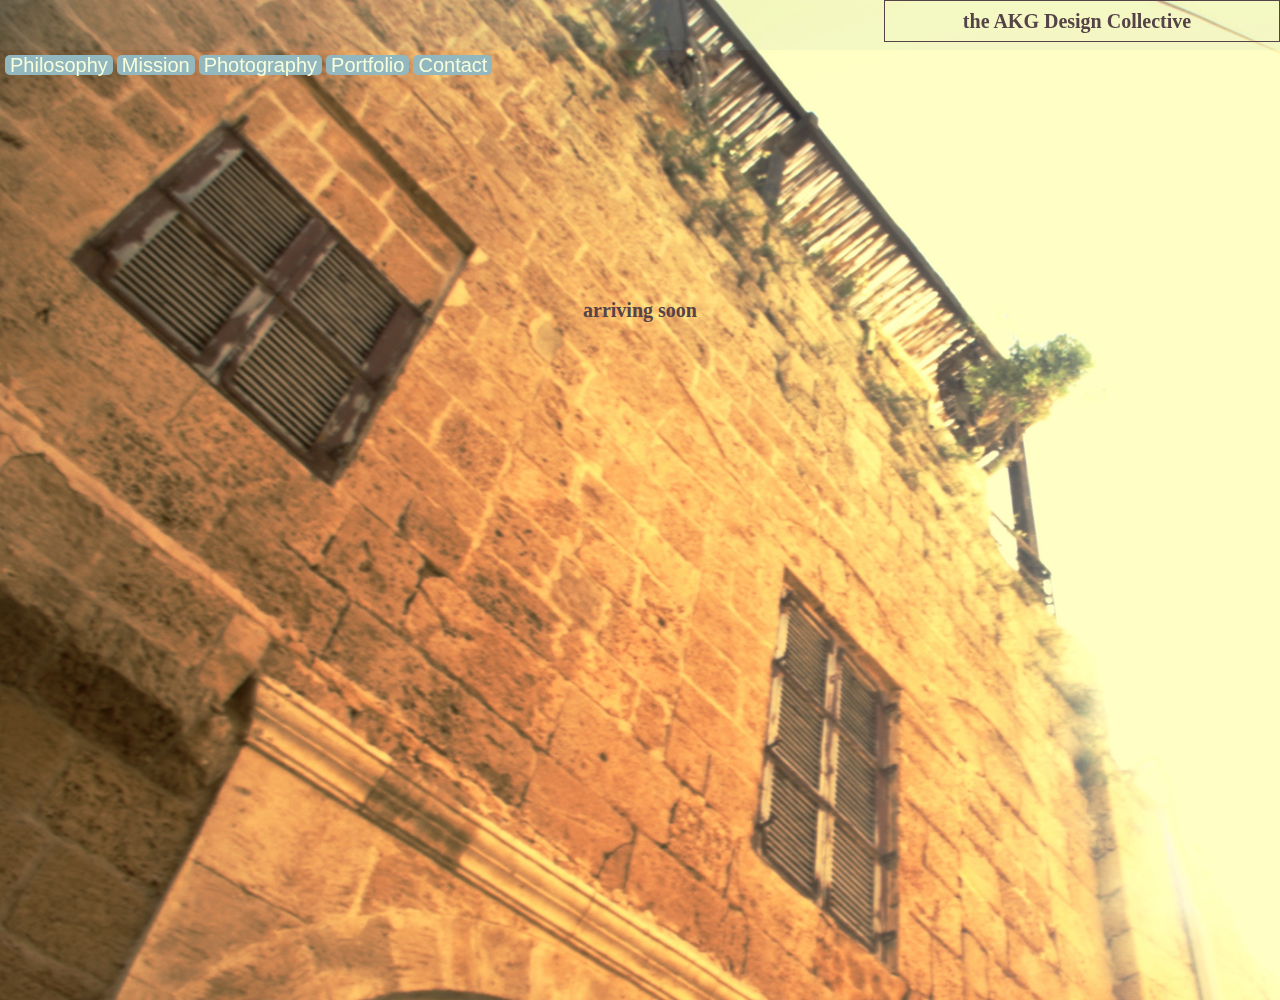
==== index.html @ e7cfb74b "nav code - simple box and transitions" ====
<!DOCTYPE html>
<html lang="en" dir="ltr">
  <head>
    <meta charset="utf-8">
    <title>the AKG Design Collective</title>
    <link href="resources/css/reset.css" rel="stylesheet" type="text/css">
    <link href="resources/css/style.css" rel="stylesheet" type="text/css">
  </head>
  <body>
    <div class="bkgcontainer">
      <header>
        <h1>the AKG Design Collective</h1>
      </header>
      <nav>
        <ul>
          <li><a href="#">Philosophy</a></li>
          <li><a href="#">Mission</a></li>
          <li><a href="#">Photography</a></li>
          <li><a href="#">Portfolio</a></li>
          <li><a href="#">Contact<a/></li>
        </ul>
      </nav>
      <article class="latest-news">
        <h2>arriving soon</h2>
      </article>
    </div>

  </body>
</html>
---- resources/css/style.css ----
.bkgcontainer {
  background-image: url("img.jpg");
  background-color: black;
  background-position: cover;
  width: 100%;
  height: 1000px;
  background-size: 100%;
  background-repeat: no-repeat;
  position: absolute;
}

header {
  height: 50px;
  position: fixed;
  z-index: 1;
  /*border: 1px black solid;*/
  width: 100%;
  background-color: rgba(147, 183, 190, 0.1);

}

header h1 {
  font-size: 20px;
  font-weight: bold;
  color: #554348;
  height: 30px;
  text-align: center;
  padding-top: 10px;
  padding-right: 10px;
  padding-left: 0px;

}

h1 {
  /*box-sizing: border-box;*/
  border: 0.1px #554348 solid;
  width: 30%;
  float: right;
}



nav {
  margin-top: 50px;
  position: fixed;
  /*border: 1px #554348 solid;*/
}

nav li {
    display: inline-block;
    /*border: 0.5px #554348 solid;*/
}
nav a {
  display: block;
  width: 100%;
  padding: 0;
  border-radius: 5px;
  margin: 5px;
  background-color: #93b7be;
  text-align: center;
  text-decoration: none;
  font-family: Helvetica;
  font-size: 20px;
  color: #f6fedb;
   transition-property: background-color text-shadow border;
  transition-duration: 400ms;
}

nav a:hover {
  background-color: rgba(147, 183, 190, 0.1);
  color: #f6fedb;
  text-shadow: 2px 2px #554348;
  border: 1px #554348 solid;
}

.latest-news {
  display: flex;
  justify-content: center;
}
h2 {
  font-size: 20px;
  margin-top: 300px;
  text-align: center;
  /*border: 0.1px #554348 solid;*/
  width: 30%;
  color: #554348;
  font-weight: bold;

}
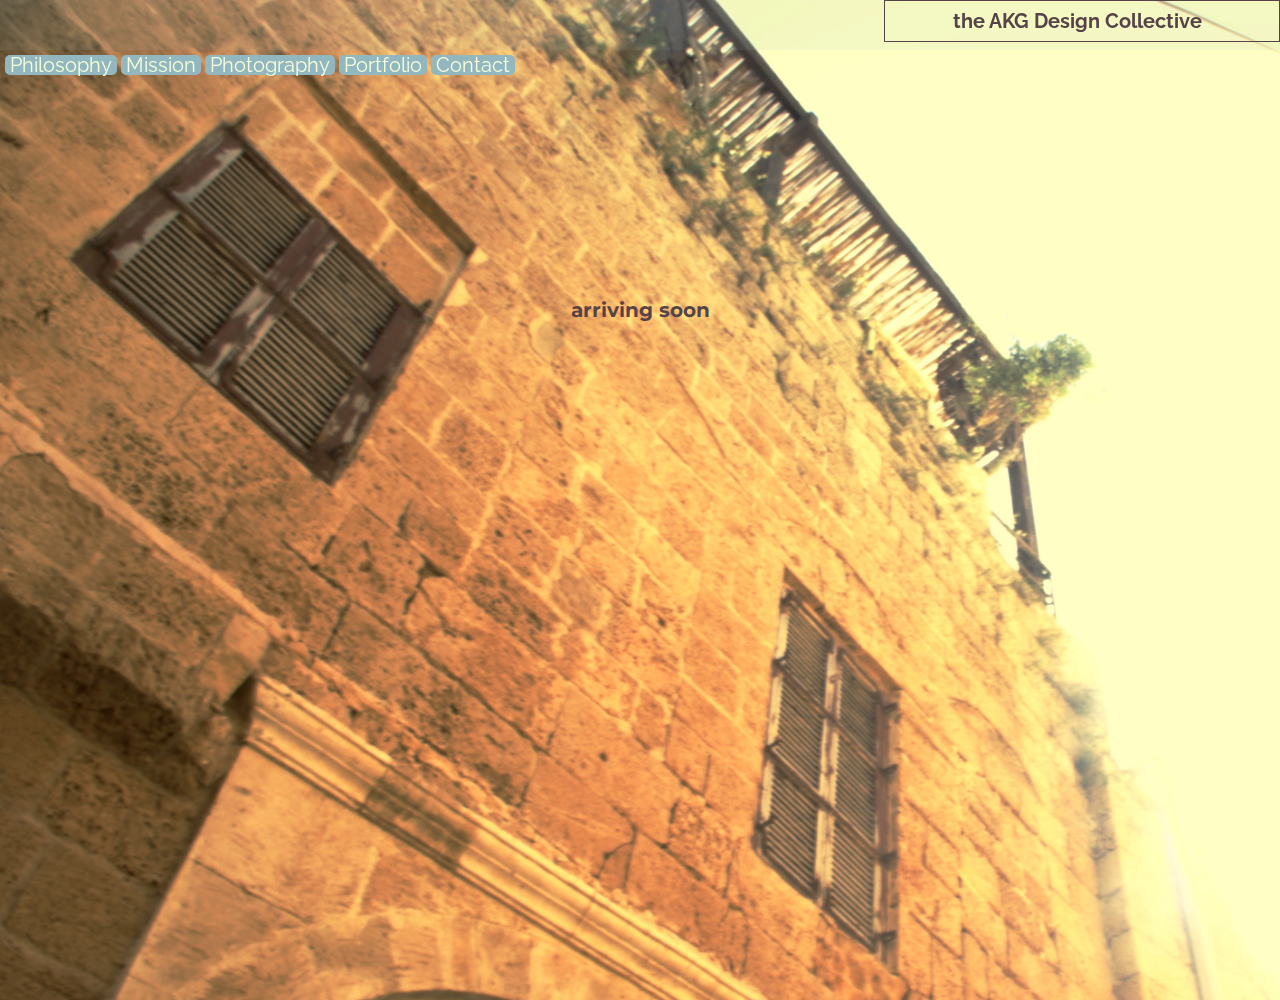
==== commit 2a669495: "embeded fonts added" ====
--- a/index.html
+++ b/index.html
@@ -5,6 +5,8 @@
     <title>the AKG Design Collective</title>
     <link href="resources/css/reset.css" rel="stylesheet" type="text/css">
     <link href="resources/css/style.css" rel="stylesheet" type="text/css">
+    <link rel="icon" href="resources/images/akg-logo-fav.ico" type="image/x-icon">
+    <link href="https://fonts.googleapis.com/css?family=Montserrat:400,400i,600|Raleway:400,600" rel="stylesheet">
   </head>
   <body>
     <div class="bkgcontainer">
--- a/resources/css/style.css
+++ b/resources/css/style.css
@@ -1,3 +1,7 @@
+/*google font code
+font-family: 'Montserrat', sans-serif;
+font-family: 'Raleway', sans-serif;*/
+
 .bkgcontainer {
   background-image: url("img.jpg");
   background-color: black;
@@ -21,6 +25,7 @@
 
 header h1 {
   font-size: 20px;
+  font-family: 'Raleway', sans-serif;
   font-weight: bold;
   color: #554348;
   height: 30px;
@@ -59,7 +64,7 @@
   background-color: #93b7be;
   text-align: center;
   text-decoration: none;
-  font-family: Helvetica;
+  font-family: 'Raleway', sans-serif;
   font-size: 20px;
   color: #f6fedb;
    transition-property: background-color text-shadow border;
@@ -79,6 +84,7 @@
 }
 h2 {
   font-size: 20px;
+  font-family: 'Montserrat', sans-serif;
   margin-top: 300px;
   text-align: center;
   /*border: 0.1px #554348 solid;*/
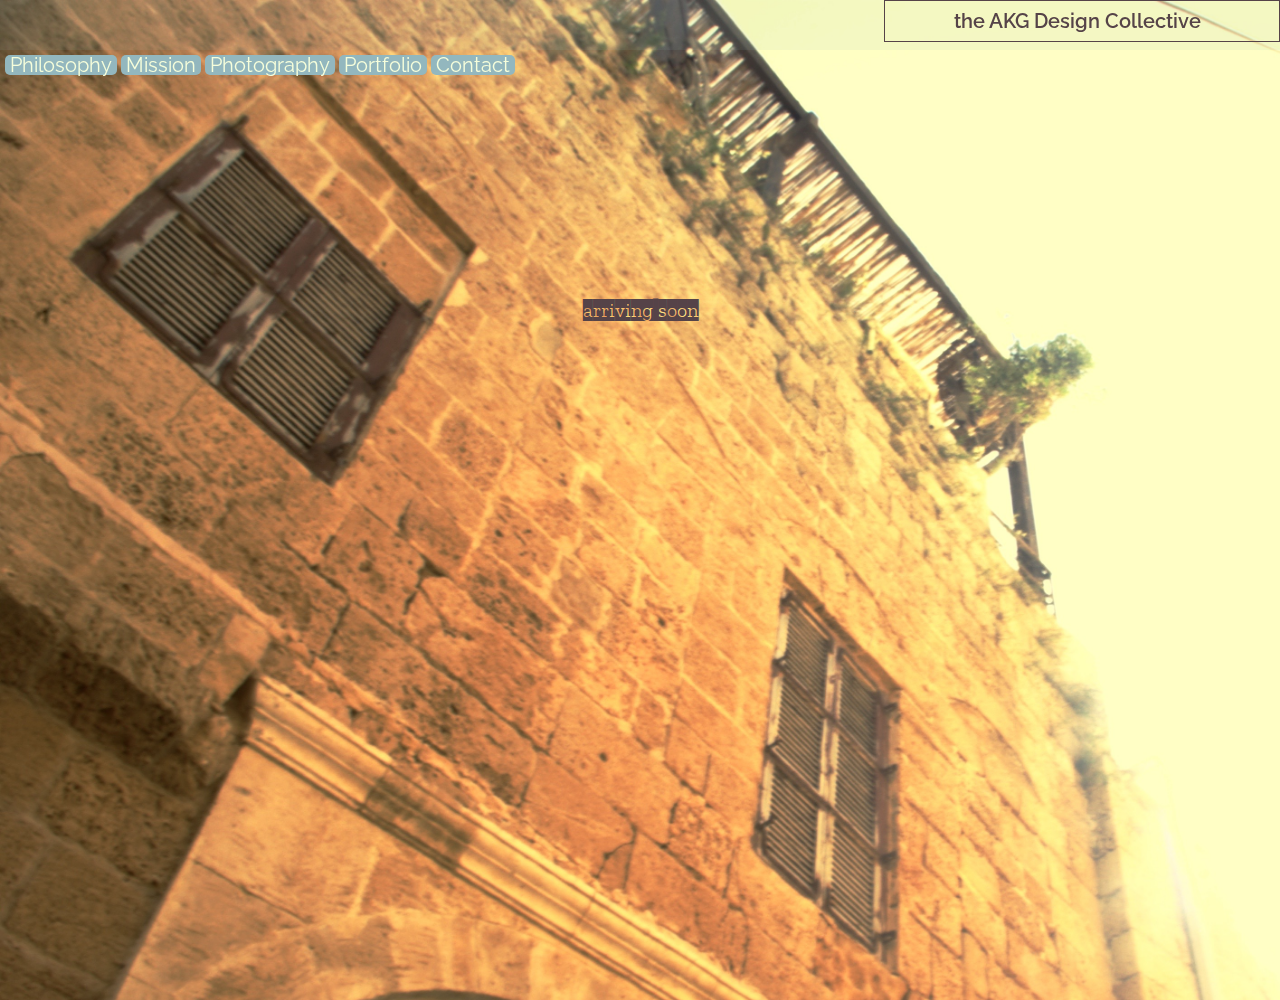
==== commit be64e646: "style upgrade" ====
--- a/index.html
+++ b/index.html
@@ -7,6 +7,7 @@
     <link href="resources/css/style.css" rel="stylesheet" type="text/css">
     <link rel="icon" href="resources/images/akg-logo-fav.ico" type="image/x-icon">
     <link href="https://fonts.googleapis.com/css?family=Montserrat:400,400i,600|Raleway:400,600" rel="stylesheet">
+    <link href="https://fonts.googleapis.com/css?family=Zilla+Slab+Highlight:400,700" rel="stylesheet">
   </head>
   <body>
     <div class="bkgcontainer">
--- a/resources/css/style.css
+++ b/resources/css/style.css
@@ -1,6 +1,7 @@
 /*google font code
 font-family: 'Montserrat', sans-serif;
-font-family: 'Raleway', sans-serif;*/
+font-family: 'Raleway', sans-serif;
+font-family: 'Zilla Slab Highlight', cursive;*/
 
 .bkgcontainer {
   background-image: url("img.jpg");
@@ -26,7 +27,7 @@
 header h1 {
   font-size: 20px;
   font-family: 'Raleway', sans-serif;
-  font-weight: bold;
+  font-weight: 600;
   color: #554348;
   height: 30px;
   text-align: center;
@@ -66,6 +67,7 @@
   text-decoration: none;
   font-family: 'Raleway', sans-serif;
   font-size: 20px;
+  font-weight: 400;
   color: #f6fedb;
    transition-property: background-color text-shadow border;
   transition-duration: 400ms;
@@ -84,12 +86,12 @@
 }
 h2 {
   font-size: 20px;
-  font-family: 'Montserrat', sans-serif;
+  font-family: 'Zilla Slab Highlight', cursive;
   margin-top: 300px;
   text-align: center;
   /*border: 0.1px #554348 solid;*/
   width: 30%;
   color: #554348;
-  font-weight: bold;
+  font-weight: 400;
 
 }
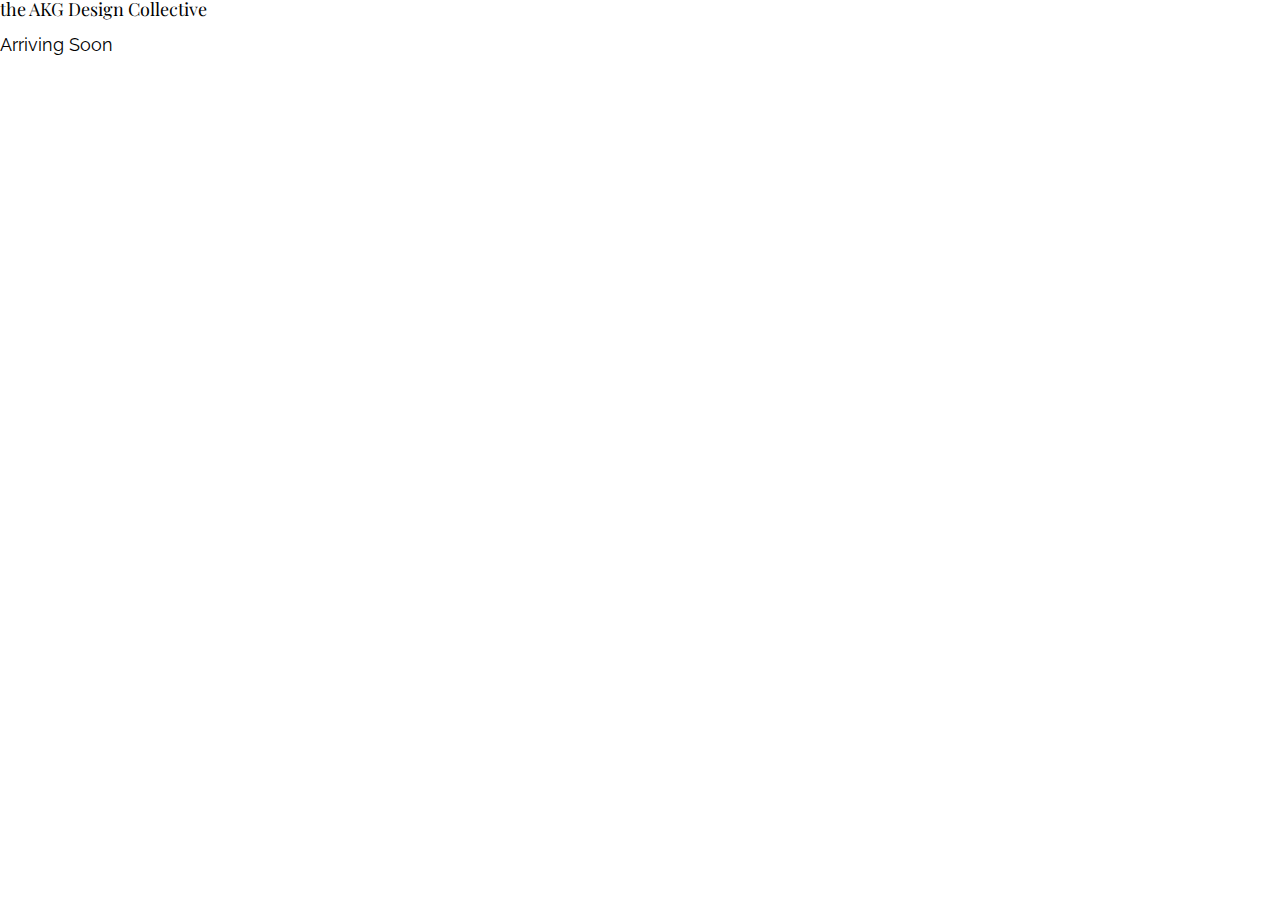
==== commit fdff3a75: "responsive design update" ====
--- a/index.html
+++ b/index.html
@@ -1,32 +1,49 @@
 <!DOCTYPE html>
 <html lang="en" dir="ltr">
   <head>
-    <meta charset="utf-8">
+    <!-- Global site tag (gtag.js) - Google Analytics -->
+<script async src="https://www.googletagmanager.com/gtag/js?id=UA-128667970-1"></script>
+<script>
+  window.dataLayer = window.dataLayer || [];
+  function gtag(){dataLayer.push(arguments);}
+  gtag('js', new Date());
+
+  gtag('config', 'UA-128667970-1');
+</script>
+
+<!--required meta tags-->
+<meta charset="utf-8">
+<meta name="viewport" content="width=device-width, initial-scale=1, shrink-to-fit=no">
+<!-- Bootstrap CSS -->
+    <link rel="stylesheet" href="https://stackpath.bootstrapcdn.com/bootstrap/4.2.1/css/bootstrap.min.css" integrity="sha384-GJzZqFGwb1QTTN6wy59ffF1BuGJpLSa9DkKMp0DgiMDm4iYMj70gZWKYbI706tWS" crossorigin="anonymous">
+
+
+
     <title>the AKG Design Collective</title>
+
+    <!--reset stylesheet to remove pre-installed browser style settings-->
     <link href="resources/css/reset.css" rel="stylesheet" type="text/css">
+    <!--custom stylesheet-->
     <link href="resources/css/style.css" rel="stylesheet" type="text/css">
+    <!--favicon-->
     <link rel="icon" href="resources/images/akg-logo-fav.ico" type="image/x-icon">
-    <link href="https://fonts.googleapis.com/css?family=Montserrat:400,400i,600|Raleway:400,600" rel="stylesheet">
-    <link href="https://fonts.googleapis.com/css?family=Zilla+Slab+Highlight:400,700" rel="stylesheet">
+
+  <!-- Google fonts-->
+  <link href="https://fonts.googleapis.com/css?family=Playfair+Display:400,900|Raleway:400,500" rel="stylesheet">
+
+
   </head>
   <body>
-    <div class="bkgcontainer">
-      <header>
-        <h1>the AKG Design Collective</h1>
-      </header>
-      <nav>
-        <ul>
-          <li><a href="#">Philosophy</a></li>
-          <li><a href="#">Mission</a></li>
-          <li><a href="#">Photography</a></li>
-          <li><a href="#">Portfolio</a></li>
-          <li><a href="#">Contact<a/></li>
-        </ul>
-      </nav>
-      <article class="latest-news">
-        <h2>arriving soon</h2>
-      </article>
-    </div>
-
+    <div class="jumbotron jumbotron-fluid">
+  <div class="container">
+    <h1 class="display-4">the AKG Design Collective</h1>
+    <p class="lead">Arriving Soon</p>
+  </div>
+</div>
+    <!-- Optional JavaScript -->
+        <!-- jQuery first, then Popper.js, then Bootstrap JS -->
+        <script src="https://code.jquery.com/jquery-3.3.1.slim.min.js" integrity="sha384-q8i/X+965DzO0rT7abK41JStQIAqVgRVzpbzo5smXKp4YfRvH+8abtTE1Pi6jizo" crossorigin="anonymous"></script>
+        <script src="https://cdnjs.cloudflare.com/ajax/libs/popper.js/1.14.6/umd/popper.min.js" integrity="sha384-wHAiFfRlMFy6i5SRaxvfOCifBUQy1xHdJ/yoi7FRNXMRBu5WHdZYu1hA6ZOblgut" crossorigin="anonymous"></script>
+        <script src="https://stackpath.bootstrapcdn.com/bootstrap/4.2.1/js/bootstrap.min.js" integrity="sha384-B0UglyR+jN6CkvvICOB2joaf5I4l3gm9GU6Hc1og6Ls7i6U/mkkaduKaBhlAXv9k" crossorigin="anonymous"></script>
   </body>
 </html>
--- a/resources/css/style.css
+++ b/resources/css/style.css
@@ -1,97 +1,39 @@
-/*google font code
-font-family: 'Montserrat', sans-serif;
-font-family: 'Raleway', sans-serif;
-font-family: 'Zilla Slab Highlight', cursive;*/
 
-.bkgcontainer {
-  background-image: url("img.jpg");
-  background-color: black;
-  background-position: cover;
-  width: 100%;
-  height: 1000px;
-  background-size: 100%;
-  background-repeat: no-repeat;
-  position: absolute;
+
+/* google fonts
+font-family: 'Playfair Display', serif;
+font-family: 'Raleway', sans-serif;*/
+
+
+/* universal styles */
+
+html {
+  font-size: 18px;
+}
+/*Responsive design code*/
+
+
+// Extra small devices (portrait phones, less than 576px)
+@media (max-width: 575.98px) { ... }
+
+// Small devices (landscape phones, 576px and up)
+@media (min-width: 576px) and (max-width: 767.98px) { ... }
+
+// Medium devices (tablets, 768px and up)
+@media (min-width: 768px) and (max-width: 991.98px) { ... }
+
+// Large devices (desktops, 992px and up)
+@media (min-width: 992px) and (max-width: 1199.98px) { ... }
+
+// Extra large devices (large desktops, 1200px and up)
+@media (min-width: 1200px) { ... }
+
+
+h1 {
+  font-family: 'Playfair Display', serif;
 }
 
-header {
-  height: 50px;
-  position: fixed;
-  z-index: 1;
-  /*border: 1px black solid;*/
-  width: 100%;
-  background-color: rgba(147, 183, 190, 0.1);
-
+.lead {
+  font-family: 'Raleway', sans-serif;
+  margin-top: 1rem;
 }
-
-header h1 {
-  font-size: 20px;
-  font-family: 'Raleway', sans-serif;
-  font-weight: 600;
-  color: #554348;
-  height: 30px;
-  text-align: center;
-  padding-top: 10px;
-  padding-right: 10px;
-  padding-left: 0px;
-
-}
-
-h1 {
-  /*box-sizing: border-box;*/
-  border: 0.1px #554348 solid;
-  width: 30%;
-  float: right;
-}
-
-
-
-nav {
-  margin-top: 50px;
-  position: fixed;
-  /*border: 1px #554348 solid;*/
-}
-
-nav li {
-    display: inline-block;
-    /*border: 0.5px #554348 solid;*/
-}
-nav a {
-  display: block;
-  width: 100%;
-  padding: 0;
-  border-radius: 5px;
-  margin: 5px;
-  background-color: #93b7be;
-  text-align: center;
-  text-decoration: none;
-  font-family: 'Raleway', sans-serif;
-  font-size: 20px;
-  font-weight: 400;
-  color: #f6fedb;
-   transition-property: background-color text-shadow border;
-  transition-duration: 400ms;
-}
-
-nav a:hover {
-  background-color: rgba(147, 183, 190, 0.1);
-  color: #f6fedb;
-  text-shadow: 2px 2px #554348;
-  border: 1px #554348 solid;
-}
-
-.latest-news {
-  display: flex;
-  justify-content: center;
-}
-h2 {
-  font-size: 20px;
-  font-family: 'Zilla Slab Highlight', cursive;
-  margin-top: 300px;
-  text-align: center;
-  /*border: 0.1px #554348 solid;*/
-  width: 30%;
-  color: #554348;
-  font-weight: 400;
-
-}
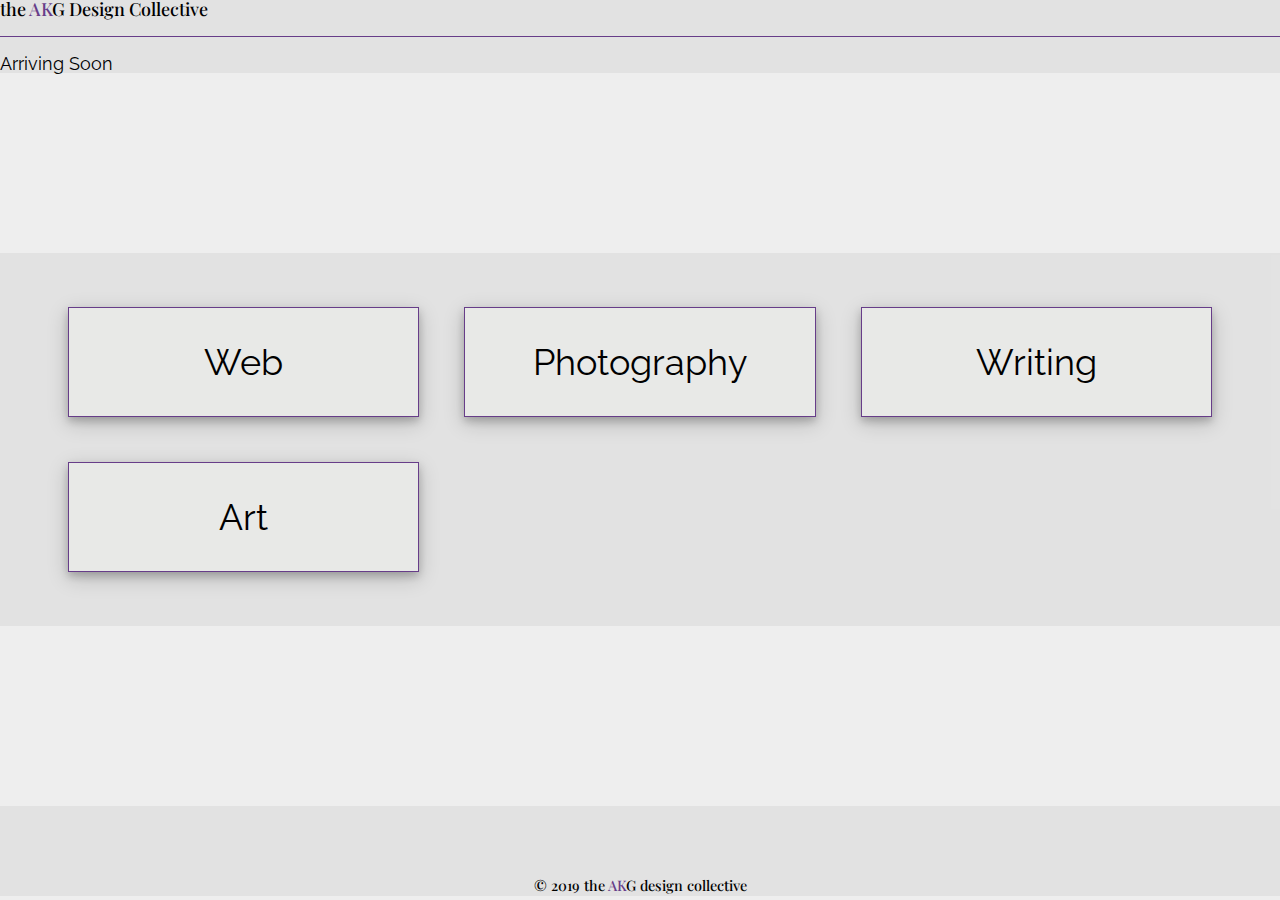
==== commit 7a8e0149: "homepage additions" ====
--- a/index.html
+++ b/index.html
@@ -15,7 +15,8 @@
 <meta charset="utf-8">
 <meta name="viewport" content="width=device-width, initial-scale=1, shrink-to-fit=no">
 <!-- Bootstrap CSS -->
-    <link rel="stylesheet" href="https://stackpath.bootstrapcdn.com/bootstrap/4.2.1/css/bootstrap.min.css" integrity="sha384-GJzZqFGwb1QTTN6wy59ffF1BuGJpLSa9DkKMp0DgiMDm4iYMj70gZWKYbI706tWS" crossorigin="anonymous">
+    <link rel="stylesheet" href="https://stackpath.bootstrapcdn.com/bootstrap/4.2.1/css/bootstrap.min.css"
+    integrity="sha384-GJzZqFGwb1QTTN6wy59ffF1BuGJpLSa9DkKMp0DgiMDm4iYMj70gZWKYbI706tWS" crossorigin="anonymous">
 
 
 
@@ -35,11 +36,26 @@
   </head>
   <body>
     <div class="jumbotron jumbotron-fluid">
-  <div class="container">
-    <h1 class="display-4">the AKG Design Collective</h1>
-    <p class="lead">Arriving Soon</p>
-  </div>
-</div>
+      <div class="container">
+        <h1 class="display-4">the <span>AK</span>G Design Collective</h1>
+        <p class="lead">Arriving Soon</p>
+      </div>
+    </div>
+    <div class="img-container">
+    </div>
+    <div class="grid-container">
+      <div class="grid-item">Web</div>
+      <div class="grid-item">Photography</div>
+      <div class="grid-item">Writing</div>
+      <div class="grid-item">Art</div>
+    </div>
+    <div class="img-container">
+    </div>
+    <footer>
+      <div class="copywrite">
+        <p>&#169; 2019 the <span>AK</span>G design collective</p>
+      </div>
+    </footer>
     <!-- Optional JavaScript -->
         <!-- jQuery first, then Popper.js, then Bootstrap JS -->
         <script src="https://code.jquery.com/jquery-3.3.1.slim.min.js" integrity="sha384-q8i/X+965DzO0rT7abK41JStQIAqVgRVzpbzo5smXKp4YfRvH+8abtTE1Pi6jizo" crossorigin="anonymous"></script>
--- a/resources/css/style.css
+++ b/resources/css/style.css
@@ -9,6 +9,8 @@
 
 html {
   font-size: 18px;
+  color: rgba (35, 35, 35, 1);
+  background-color: rgba(200, 200, 200, .3);
 }
 /*Responsive design code*/
 
@@ -31,9 +33,61 @@
 
 h1 {
   font-family: 'Playfair Display', serif;
+  font-weight: 500;
+  border-bottom: 1px solid rgba(103, 61, 137, 1);
+  padding-bottom: 1rem;
 }
 
+span {
+  color: rgba(103, 61, 137, 1);
+}
 .lead {
   font-family: 'Raleway', sans-serif;
   margin-top: 1rem;
+  font-weight: 400;
 }
+
+.jumbotron {
+  margin-bottom: 0;
+  background-color: rgba(200, 200, 200, .3);
+}
+.img-container {
+  background-image: url("../images/bkg.jpg");
+  background-position: center;
+  height: 10rem;
+  width: 100%;
+}
+
+.grid-container {
+  display: grid;
+  grid-gap: 2.5rem;
+  justify-content: center;
+  align-content: center;
+  grid-template-columns: 30% 30% 30%;
+  background-color: rgba(200, 200, 200, 0.3);
+  padding: 3rem;
+}
+.grid-item {
+  background-color: rgba(244, 249, 243, .3);
+  border: 1px solid rgba(103, 61, 137, 1);
+  box-shadow: 0 4px 8px 0 rgba(0, 0, 0, 0.2), 0 6px 20px 0 rgba(0, 0, 0, 0.19);
+  padding: 2rem;
+  font-size: 2rem;
+  text-align: center;
+  font-family: 'Raleway', sans-serif;
+  font-weight: 400;
+}
+
+footer {
+  height: 5rem;
+  width: 100%;
+  text-align: center;
+  background-color: rgba(200, 200, 200, 0.3);
+}
+
+.copywrite p {
+  font-family: 'Playfair Display', serif;
+  font-weight: 500;
+  font-size: 0.8rem;
+  padding-top: 4rem;
+  }
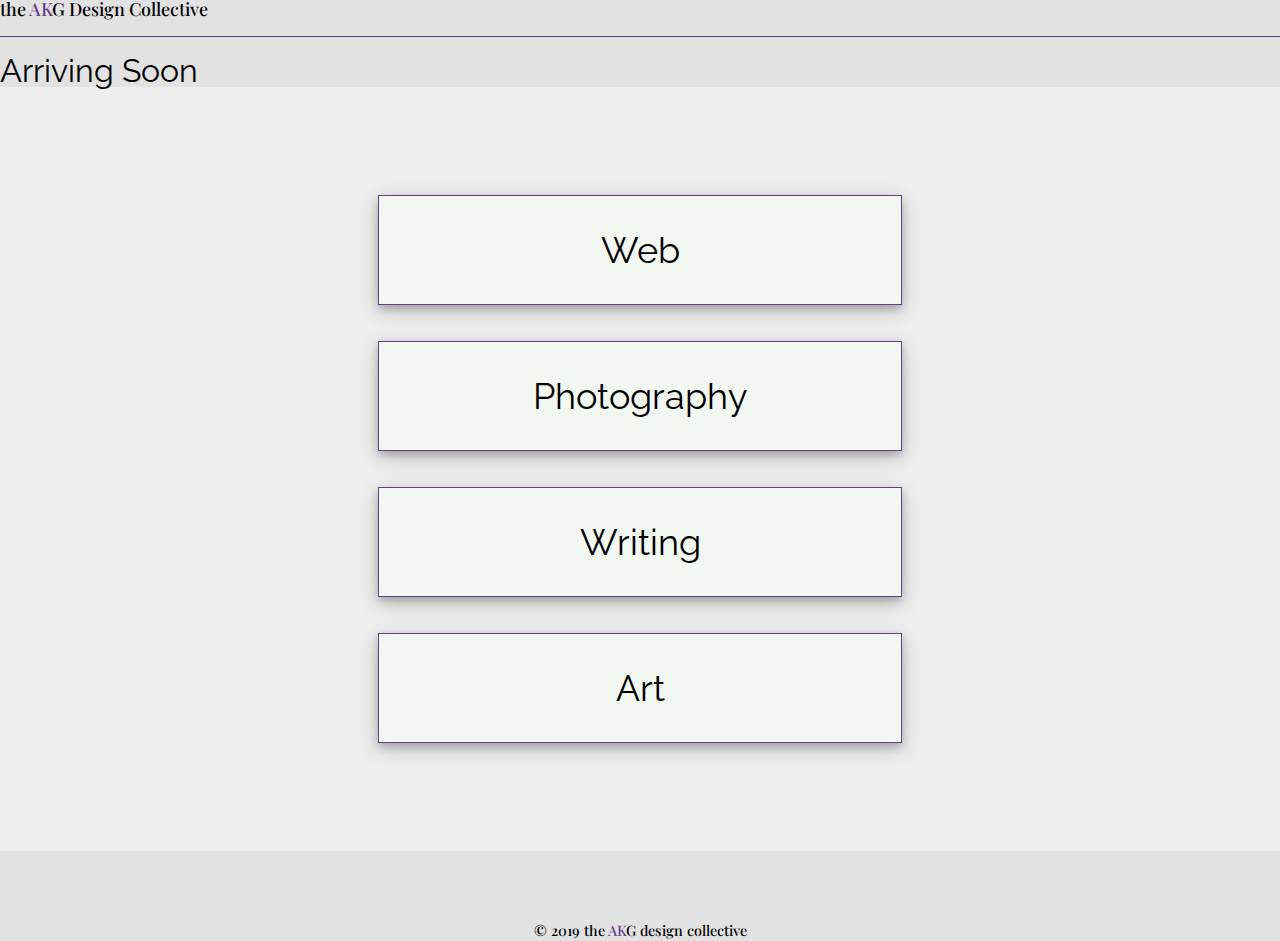
==== commit 124e9209: "responsive design add" ====
--- a/index.html
+++ b/index.html
@@ -41,16 +41,13 @@
         <p class="lead">Arriving Soon</p>
       </div>
     </div>
-    <div class="img-container">
+    <div class="services-container">
+      <div class="services">Web</div>
+      <div class="services">Photography</div>
+      <div class="services">Writing</div>
+      <div class="services">Art</div>
     </div>
-    <div class="grid-container">
-      <div class="grid-item">Web</div>
-      <div class="grid-item">Photography</div>
-      <div class="grid-item">Writing</div>
-      <div class="grid-item">Art</div>
-    </div>
-    <div class="img-container">
-    </div>
+
     <footer>
       <div class="copywrite">
         <p>&#169; 2019 the <span>AK</span>G design collective</p>
--- a/resources/css/style.css
+++ b/resources/css/style.css
@@ -12,24 +12,265 @@
   color: rgba (35, 35, 35, 1);
   background-color: rgba(200, 200, 200, .3);
 }
+
+span {
+  color: rgba(103, 61, 137, 1);
+}
 /*Responsive design code*/
 
 
-// Extra small devices (portrait phones, less than 576px)
-@media (max-width: 575.98px) { ... }
-
-// Small devices (landscape phones, 576px and up)
-@media (min-width: 576px) and (max-width: 767.98px) { ... }
-
-// Medium devices (tablets, 768px and up)
-@media (min-width: 768px) and (max-width: 991.98px) { ... }
-
-// Large devices (desktops, 992px and up)
-@media (min-width: 992px) and (max-width: 1199.98px) { ... }
-
-// Extra large devices (large desktops, 1200px and up)
-@media (min-width: 1200px) { ... }
-
+/* Extra small devices (portrait phones, less than 576px)*/
+@media only screen and (max-width: 575.98px) {
+
+  h1 {
+    font-family: 'Playfair Display', serif;
+    font-weight: 500;
+    border-bottom: 1px solid rgba(103, 61, 137, 1);
+    padding-bottom: 1rem;
+  }
+
+  .lead {
+    font-family: 'Raleway', sans-serif;
+    margin-top: 1rem;
+    font-weight: 400;
+    font-size: 1.3rem;
+  }
+
+  .jumbotron {
+    margin-bottom: 0;
+    background-color: rgba(200, 200, 200, .3);
+  }
+
+  .services-container {
+    background-image: url("../images/bkg.png");
+    background-position: 70% 45%;
+    max-width: 100%;
+    display: flex;
+    flex-wrap: wrap;
+    justify-content: space-around;
+    align-content: center;
+    padding: 3rem;
+  }
+
+   .services {
+    background-color: rgba(244, 249, 243, 0.8);
+    border: 1px solid rgba(103, 61, 137, 1);
+    box-shadow: 0 4px 8px 0 rgba(0, 0, 0, 0.2), 0 6px 20px 0 rgba(0, 0, 0, 0.19);
+    padding: 2rem;
+    margin: 1rem;
+    font-size: 1.3rem;
+    text-align: center;
+    font-family: 'Raleway', sans-serif;
+    font-weight: 400;
+    width: 15rem;
+    flex-shrink: 0;
+    overflow: hidden;
+  }
+
+  footer {
+    height: 5rem;
+    width: 100%;
+    text-align: center;
+    background-color: rgba(200, 200, 200, 0.3);
+  }
+
+  .copywrite p {
+    font-family: 'Playfair Display', serif;
+    font-weight: 500;
+    font-size: 0.8rem;
+    padding-top: 4rem;
+    }
+   }
+
+
+
+/* Small devices (landscape phones, 576px and up)*/
+@media (min-width: 576px) and (max-width: 767.98px) {
+  h1 {
+    font-family: 'Playfair Display', serif;
+    font-weight: 500;
+    border-bottom: 1px solid rgba(103, 61, 137, 1);
+    padding-bottom: 1rem;
+  }
+
+  .lead {
+    font-family: 'Raleway', sans-serif;
+    margin-top: 1rem;
+    font-weight: 400;
+    font-size: 1.6rem;
+  }
+
+  .jumbotron {
+    margin-bottom: 0;
+    background-color: rgba(200, 200, 200, .3);
+  }
+  .services-container {
+    background-image: url("../images/bkg.png");
+    background-position: 70% 45%;
+    max-width: 100%;
+    display: flex;
+    flex-wrap: wrap;
+    justify-content: space-around;
+    align-content: center;
+    padding: 4rem;
+  }
+
+   .services {
+    background-color: rgba(244, 249, 243, 0.8);
+    border: 1px solid rgba(103, 61, 137, 1);
+    box-shadow: 0 4px 8px 0 rgba(0, 0, 0, 0.2), 0 6px 20px 0 rgba(0, 0, 0, 0.19);
+    padding: 2rem;
+    margin: 1.5rem;
+    font-size: 1.7rem;
+    text-align: center;
+    font-family: 'Raleway', sans-serif;
+    font-weight: 400;
+    width: 20rem;
+    flex-shrink: 0;
+    overflow: hidden;
+  }
+
+  footer {
+    height: 5rem;
+    width: 100%;
+    text-align: center;
+    background-color: rgba(200, 200, 200, 0.3);
+  }
+
+  .copywrite p {
+    font-family: 'Playfair Display', serif;
+    font-weight: 500;
+    font-size: 0.8rem;
+    padding-top: 4rem;
+    }
+   }
+
+/* Medium devices (tablets, 768px and up)*/
+@media (min-width: 768px) and (max-width: 991.98px) {
+
+  h1 {
+    font-family: 'Playfair Display', serif;
+    font-weight: 500;
+    border-bottom: 1px solid rgba(103, 61, 137, 1);
+    padding-bottom: 1rem;
+  }
+
+  .lead {
+    font-family: 'Raleway', sans-serif;
+    margin-top: 1rem;
+    font-weight: 400;
+    font-size: 1.7rem;
+  }
+
+  .jumbotron {
+    margin-bottom: 0;
+    background-color: rgba(200, 200, 200, .3);
+  }
+  .services-container {
+    background-image: url("../images/bkg.png");
+    background-position: 70% 45%;
+    max-width: 100%;
+    display: flex;
+    flex-wrap: wrap;
+    justify-content: space-around;
+    align-content: center;
+    padding: 5rem;
+  }
+
+   .services {
+    background-color: rgba(244, 249, 243, 0.8);
+    border: 1px solid rgba(103, 61, 137, 1);
+    box-shadow: 0 4px 8px 0 rgba(0, 0, 0, 0.2), 0 6px 20px 0 rgba(0, 0, 0, 0.19);
+    padding: 2rem;
+    margin: 1.5rem;
+    font-size: 2rem;
+    text-align: center;
+    font-family: 'Raleway', sans-serif;
+    font-weight: 400;
+    width: 20rem;
+    flex-shrink: 0;
+    overflow: hidden;
+  }
+
+  footer {
+    height: 5rem;
+    width: 100%;
+    text-align: center;
+    background-color: rgba(200, 200, 200, 0.3);
+  }
+
+  .copywrite p {
+    font-family: 'Playfair Display', serif;
+    font-weight: 500;
+    font-size: 0.8rem;
+    padding-top: 4rem;
+    }
+   }
+
+/* Large devices (desktops, 992px and up)*/
+@media (min-width: 992px) and (max-width: 1199.98px) {
+
+  h1 {
+    font-family: 'Playfair Display', serif;
+    font-weight: 500;
+    border-bottom: 1px solid rgba(103, 61, 137, 1);
+    padding-bottom: 1rem;
+  }
+
+  .lead {
+    font-family: 'Raleway', sans-serif;
+    margin-top: 1rem;
+    font-weight: 400;
+    font-size: 1.7rem;
+  }
+
+  .jumbotron {
+    margin-bottom: 0;
+    background-color: rgba(200, 200, 200, .3);
+  }
+  .services-container {
+    background-image: url("../images/bkg.png");
+    background-position: 70% 45%;
+    max-width: 100%;
+    display: flex;
+    flex-wrap: wrap;
+    justify-content: space-around;
+    align-content: center;
+    padding: 5rem;
+  }
+
+   .services {
+    background-color: rgba(244, 249, 243, 0.8);
+    border: 1px solid rgba(103, 61, 137, 1);
+    box-shadow: 0 4px 8px 0 rgba(0, 0, 0, 0.2), 0 6px 20px 0 rgba(0, 0, 0, 0.19);
+    padding: 2rem;
+    margin: 1rem;
+    font-size: 2rem;
+    text-align: center;
+    font-family: 'Raleway', sans-serif;
+    font-weight: 400;
+    width: 20rem;
+    flex-shrink: 0;
+    overflow: hidden;
+  }
+
+  footer {
+    height: 5rem;
+    width: 100%;
+    text-align: center;
+    background-color: rgba(200, 200, 200, 0.3);
+  }
+
+  .copywrite p {
+    font-family: 'Playfair Display', serif;
+    font-weight: 500;
+    font-size: 0.8rem;
+    padding-top: 4rem;
+    }
+   }
+
+/* Extra large devices (large desktops, 1200px and up)*/
+@media (min-width: 1200px) {
 
 h1 {
   font-family: 'Playfair Display', serif;
@@ -38,44 +279,41 @@
   padding-bottom: 1rem;
 }
 
-span {
-  color: rgba(103, 61, 137, 1);
-}
 .lead {
   font-family: 'Raleway', sans-serif;
   margin-top: 1rem;
   font-weight: 400;
+  font-size: 1.8rem;
 }
 
 .jumbotron {
   margin-bottom: 0;
   background-color: rgba(200, 200, 200, .3);
 }
-.img-container {
-  background-image: url("../images/bkg.jpg");
-  background-position: center;
-  height: 10rem;
-  width: 100%;
-}
-
-.grid-container {
-  display: grid;
-  grid-gap: 2.5rem;
-  justify-content: center;
+.services-container {
+  background-image: url("../images/bkg.png");
+  background-position: 70% 45%;
+  max-width: 100%;
+  display: flex;
+  flex-wrap: wrap;
+  justify-content: space-around;
   align-content: center;
-  grid-template-columns: 30% 30% 30%;
-  background-color: rgba(200, 200, 200, 0.3);
-  padding: 3rem;
-}
-.grid-item {
-  background-color: rgba(244, 249, 243, .3);
+  padding: 5rem;
+}
+
+ .services {
+  background-color: rgba(244, 249, 243, 0.8);
   border: 1px solid rgba(103, 61, 137, 1);
   box-shadow: 0 4px 8px 0 rgba(0, 0, 0, 0.2), 0 6px 20px 0 rgba(0, 0, 0, 0.19);
   padding: 2rem;
+  margin: 1rem;
   font-size: 2rem;
   text-align: center;
   font-family: 'Raleway', sans-serif;
   font-weight: 400;
+  width: 25rem;
+  flex-shrink: 0;
+  overflow: hidden;
 }
 
 footer {
@@ -91,3 +329,4 @@
   font-size: 0.8rem;
   padding-top: 4rem;
   }
+}
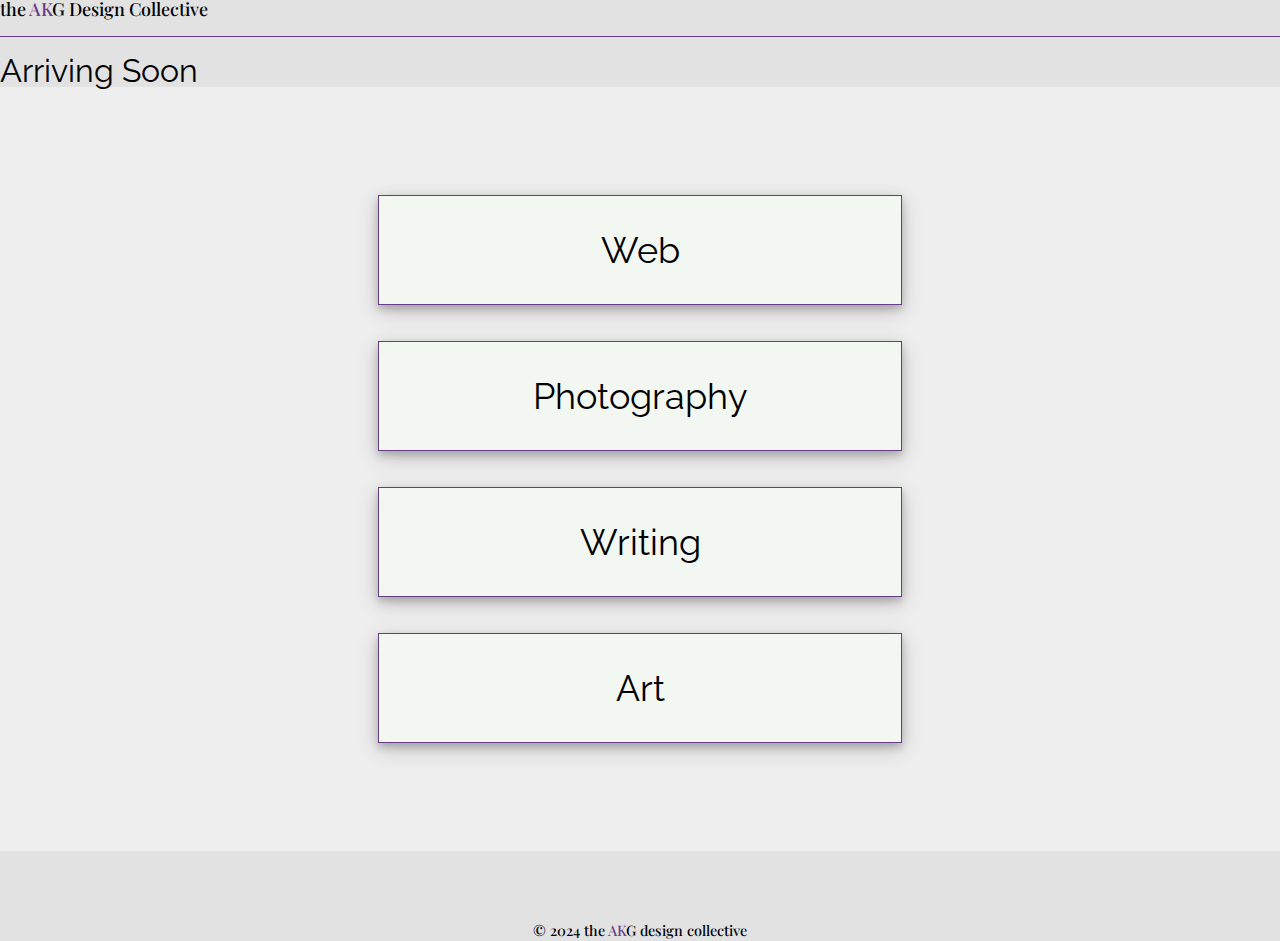
==== commit 41da6481: "Update index.html" ====
--- a/index.html
+++ b/index.html
@@ -50,7 +50,7 @@
 
     <footer>
       <div class="copywrite">
-        <p>&#169; 2019 the <span>AK</span>G design collective</p>
+        <p>&#169; 2024 the <span>AK</span>G design collective</p>
       </div>
     </footer>
     <!-- Optional JavaScript -->
